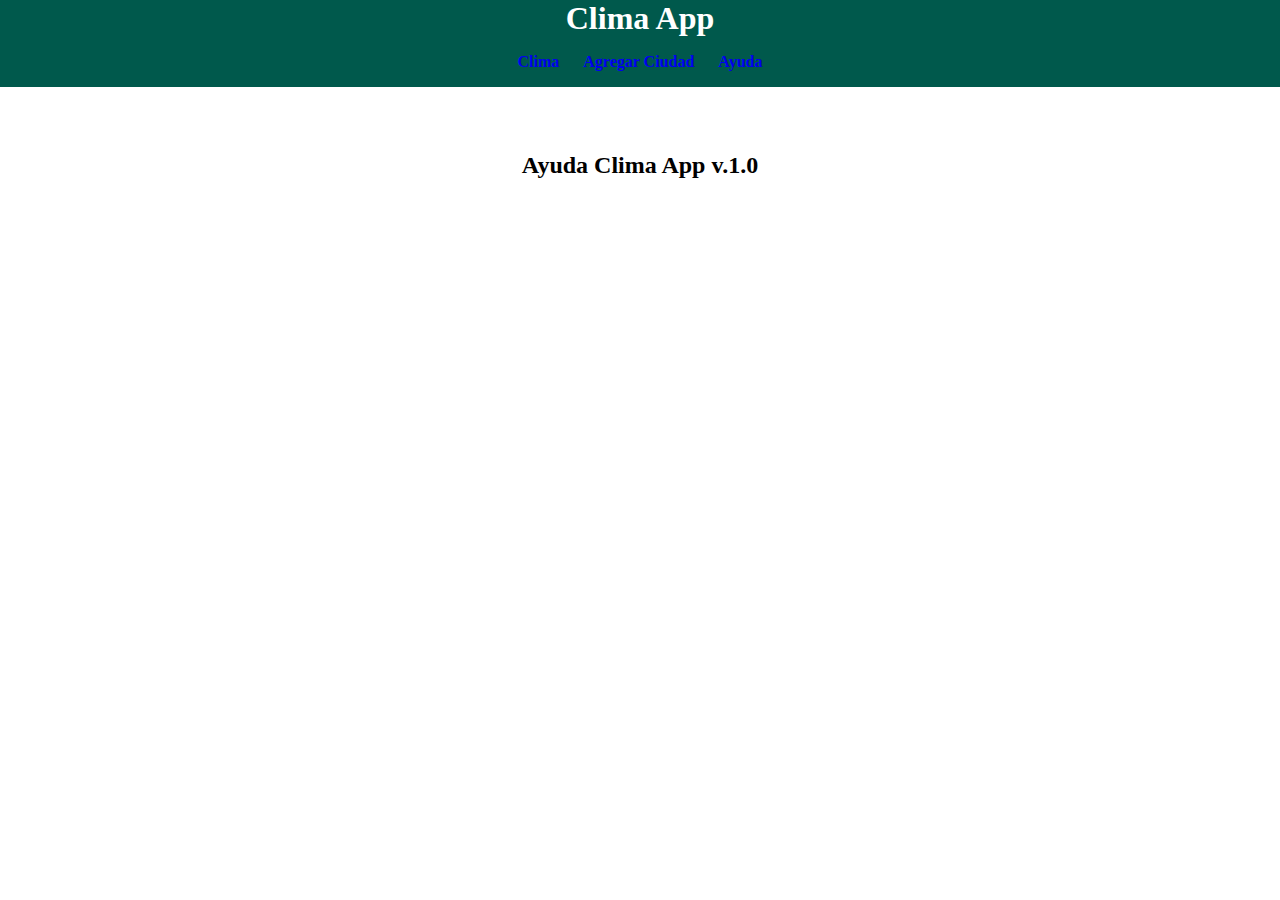
==== add-city.html @ 2bc1ac98 "primeras partes" ====
<!DOCTYPE html>
<html lang="es">

<head>
    <meta charset="UTF-8">
    <meta name="viewport" content="width=device-width, initial-scale=1.0">
    <title>Clima App</title>
    <!-- Estilos CSS -->
    <link rel="stylesheet" href="css/common.css">
</head>

<body>
    <header>
        <h1>
        <span>Clima App</span>
        </h1>
        <nav>
            <ul>
                <li><a href="/index.html">Clima</a></li>
                <li><a href="/add-city.html">Agregar Ciudad</a></li>
                <li class="current-page"><a href="#">Ayuda</a></li>
            </ul>
        </nav>
    </header>
    <!-- Contenido principal de la página -->
    <main>
    <h2>Ayuda Clima App v.1.0</h2>
        <section id="form-city-list">
            <!-- Sección donde se debe colocar el formulario, con el select y el
            botón de consultar -->
        </section>
        <section id="section-weather-result">
            <!-- Sección donde se debe mostrar el clima de la ciudad -->
        </section>
    </main>

    <footer>
    <p>
        Desarrollado con ♥ - LC2
    </p>
    </footer>
</body>
</html>
---- css/common.css ----
* {
    box-sizing: border-box;
    margin: 0;
    padding: 0;
    font-family: 'Lucida Sans', 'Lucida Sans Regular', 'Lucida Grande', 'Lucida Sans
 Unicode', Geneva, Verdana, sans-serif;

}

:root {
    /* Declaro variables CSS con colores principales */
    --color-theme: #00594c;
    --color-back-active: #04957d;
    --color-gradient: linear-gradient(to right, var(--color-theme),
            var(--color-back-active));
    --color-active: #5df2d6;
}

body {
    width: 100%;
    height: 100%;
}

ul {
    padding: 0;
    margin: 0;
    list-style: none;
}

button,
a {
    -webkit-user-select: none;
    user-select: none;
}

header {
    top: 0;
    width: 100%;
    background: var(--color-theme);
    position: fixed;
}

nav>ul {
    justify-content: space-between;
    justify-content: center;
    display: flex;
}

nav li {
    flex: 0 0 auto;
}

nav li a {
    display: block;
    padding: 16px 12px;
    text-align: center;
    text-decoration: none;
    font-size: 1em;
    font-weight: bold;
    color: var (--color-active);
}

nav li.current-page a {
    color: var (--color-theme);
    background-color: var (--color-active);
    pointer-events: none;
}

main {
    margin-top: 120px;
    overflow: auto;
    padding: 16px;
    padding-bottom: 60px;
    height: calc (100% - 120px);
}

h1 {
    text-align: center;
    margin:
        0;
    color: white;
}

h1>img {
    width: 70px;
    vertical-align: middle;
}

h2 {
    color: var (--color-theme);
    margin: 16px 0;
    text-align: center;
}

h3 {
    color: var (--color-theme);
    margin: 8px 0;
}

main section {
    display: flex;
    justify-content: space-around;
}

footer {
    position: fixed;
    bottom: 0px;
    background: var (--color-theme);
    width: 100%;
    text-align: center;
    padding-top: 10px;
    padding-bottom: 10px;
}

footer p {
    font-size: small;
    color: white;
}

main p {
    margin-bottom: 16px;
}

/* Media Query: Estilos a aplicar sólo en pantallas mayores a 400px */
@media (min-width: 400px) {
    main {
        padding-left: 10%;
        padding-right: 10%;
    }

    footer {
        padding-top: 20px;
        padding-bottom: 20px;
    }
}
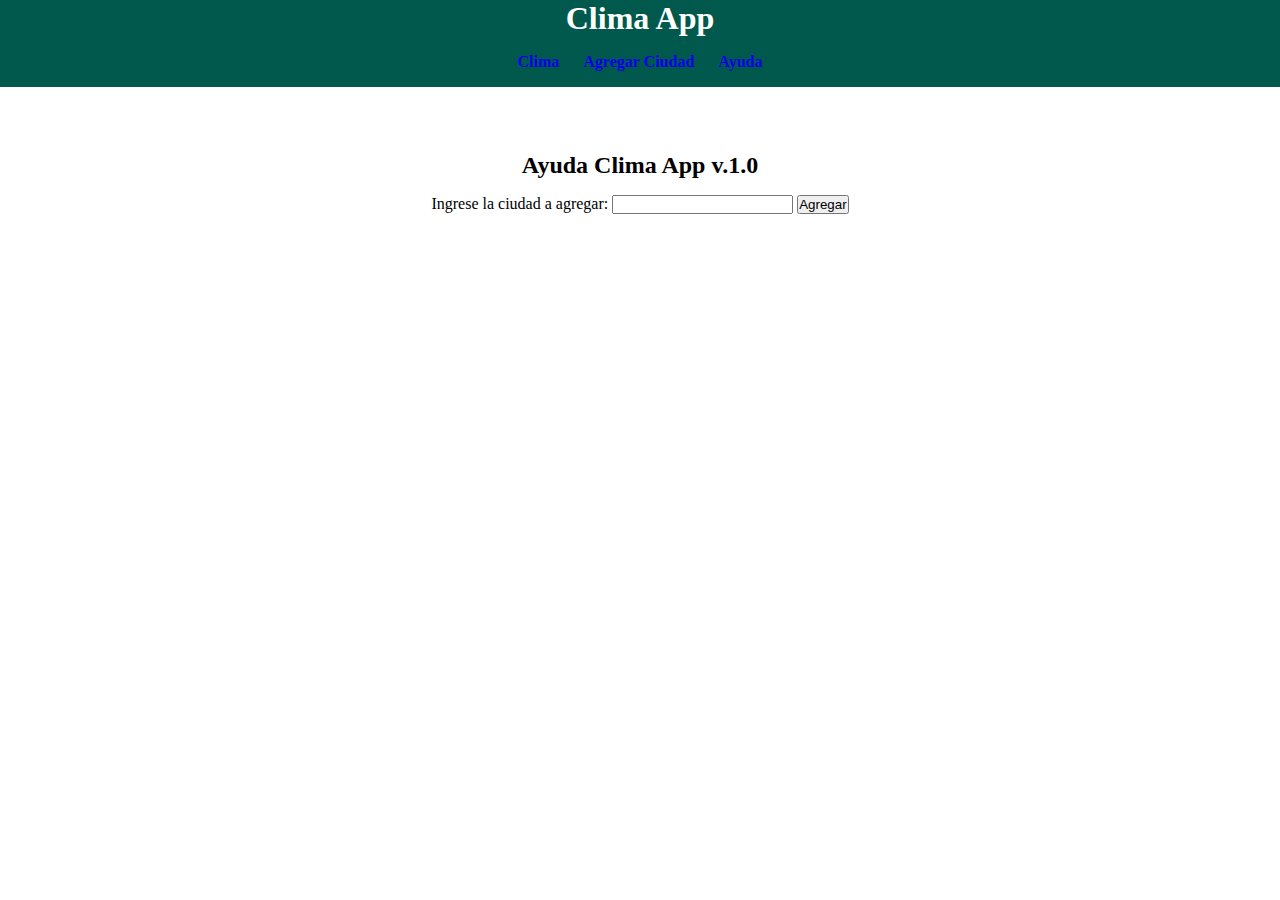
==== commit dbf30693: "terminado integrador 1" ====
--- a/add-city.html
+++ b/add-city.html
@@ -16,9 +16,9 @@
         </h1>
         <nav>
             <ul>
-                <li><a href="/index.html">Clima</a></li>
-                <li><a href="/add-city.html">Agregar Ciudad</a></li>
-                <li class="current-page"><a href="#">Ayuda</a></li>
+                <li><a href="index.html">Clima</a></li>
+                <li class="current-page"><a href="add-city.html">Agregar Ciudad</a></li>
+                <li><a href="help.html">Ayuda</a></li>
             </ul>
         </nav>
     </header>
@@ -26,8 +26,12 @@
     <main>
     <h2>Ayuda Clima App v.1.0</h2>
         <section id="form-city-list">
-            <!-- Sección donde se debe colocar el formulario, con el select y el
-            botón de consultar -->
+            <form action="">
+                <label for="">Ingrese la ciudad a agregar:
+                    <input type="text">
+                </label>
+                <button>Agregar</button>
+            </form>
         </section>
         <section id="section-weather-result">
             <!-- Sección donde se debe mostrar el clima de la ciudad -->
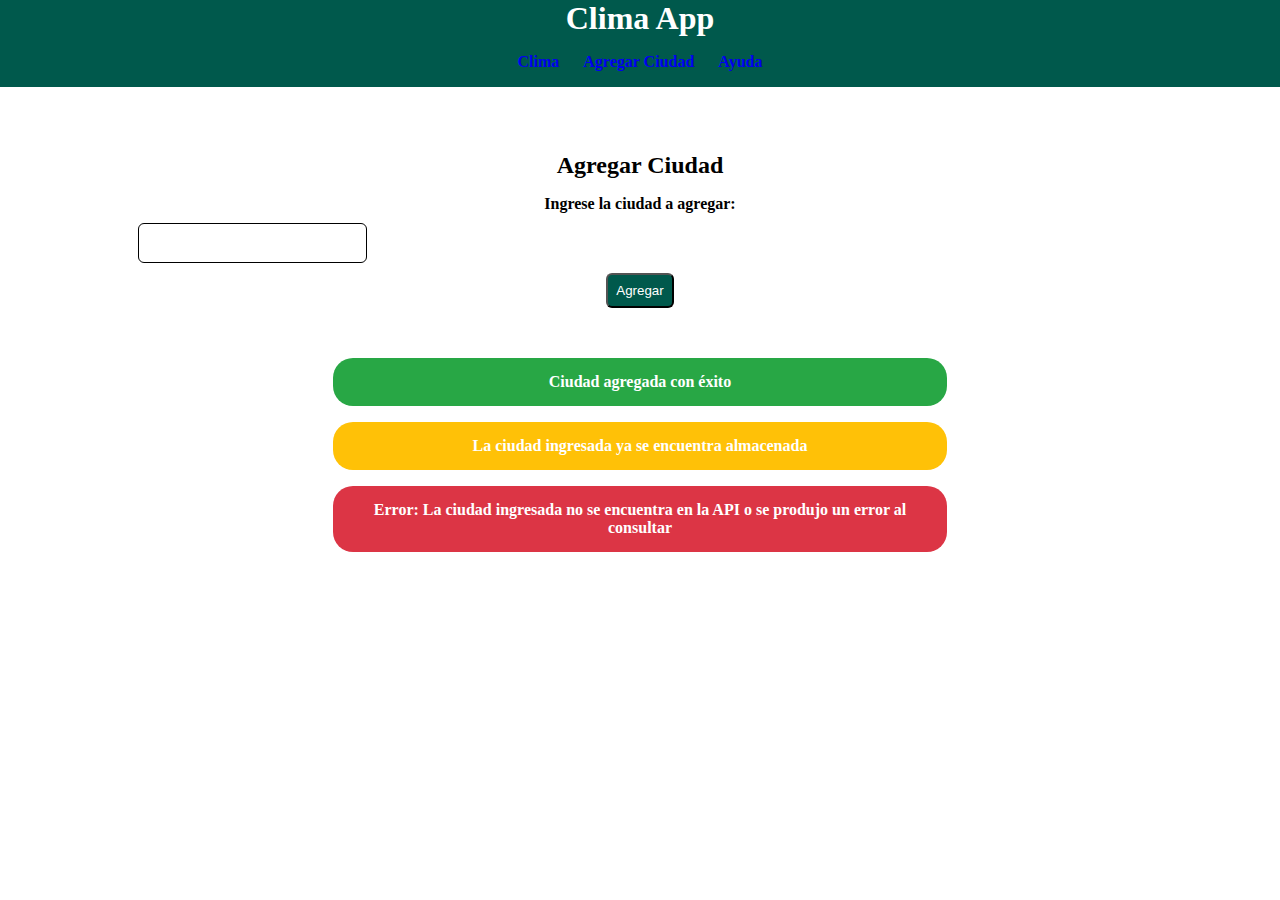
==== commit 510aab0d: "casi terminado" ====
--- a/add-city.html
+++ b/add-city.html
@@ -7,6 +7,7 @@
     <title>Clima App</title>
     <!-- Estilos CSS -->
     <link rel="stylesheet" href="css/common.css">
+    <link rel="stylesheet" href="css/pages/add-city.css">
 </head>
 
 <body>
@@ -17,23 +18,26 @@
         <nav>
             <ul>
                 <li><a href="index.html">Clima</a></li>
-                <li class="current-page"><a href="add-city.html">Agregar Ciudad</a></li>
+                <li class="current-page"><a href="#">Agregar Ciudad</a></li>
                 <li><a href="help.html">Ayuda</a></li>
             </ul>
         </nav>
     </header>
     <!-- Contenido principal de la página -->
     <main>
-    <h2>Ayuda Clima App v.1.0</h2>
+    <h2>Agregar Ciudad</h2>
         <section id="form-city-list">
             <form action="">
                 <label for="">Ingrese la ciudad a agregar:
                     <input type="text">
                 </label>
-                <button>Agregar</button>
+                <button class="botonAgregar">Agregar</button>
             </form>
         </section>
         <section id="section-weather-result">
+            <p id="success">Ciudad agregada con éxito</p>
+            <p id="warning"> La ciudad ingresada ya se encuentra almacenada</p>
+            <p id="error">Error: La ciudad ingresada no se encuentra en la API o se produjo un error al consultar</p>
             <!-- Sección donde se debe mostrar el clima de la ciudad -->
         </section>
     </main>
--- a/css/pages/add-city.css
+++ b/css/pages/add-city.css
@@ -0,0 +1,51 @@
+input, label {
+  display:block;
+}
+input {
+  padding: 10px;
+  margin: 10px;
+  border: solid 1px;
+  border-radius: 6px;
+  font-size: medium;
+  }
+.botonAgregar{
+  padding: 8px;
+  background-color:#00594c;
+  border-radius: 6px;
+  color: white;
+}
+#form-city-list {
+  font-weight: bold;
+  display: flex;
+  flex-direction: column;
+  justify-content: center;
+  text-align: center;
+} 
+#section-weather-result {
+  display: flex;
+  flex-direction: column;
+  text-align: center;
+  color: white;
+  margin: 50px 20% 0px;
+}
+#success {
+  background-color: #28a745;
+  padding: 15px 10px;
+  border-radius: 20px;
+  font-weight: bold;
+}
+  
+#warning {
+  background-color: #ffc107;
+  padding: 15px 10px;
+  border-radius: 20px;
+  font-weight: bold;
+}
+  
+#error{
+  background-color: #dc3545;
+  padding: 15px 10px;
+  border-radius: 20px;
+  font-weight: bold;
+}
+  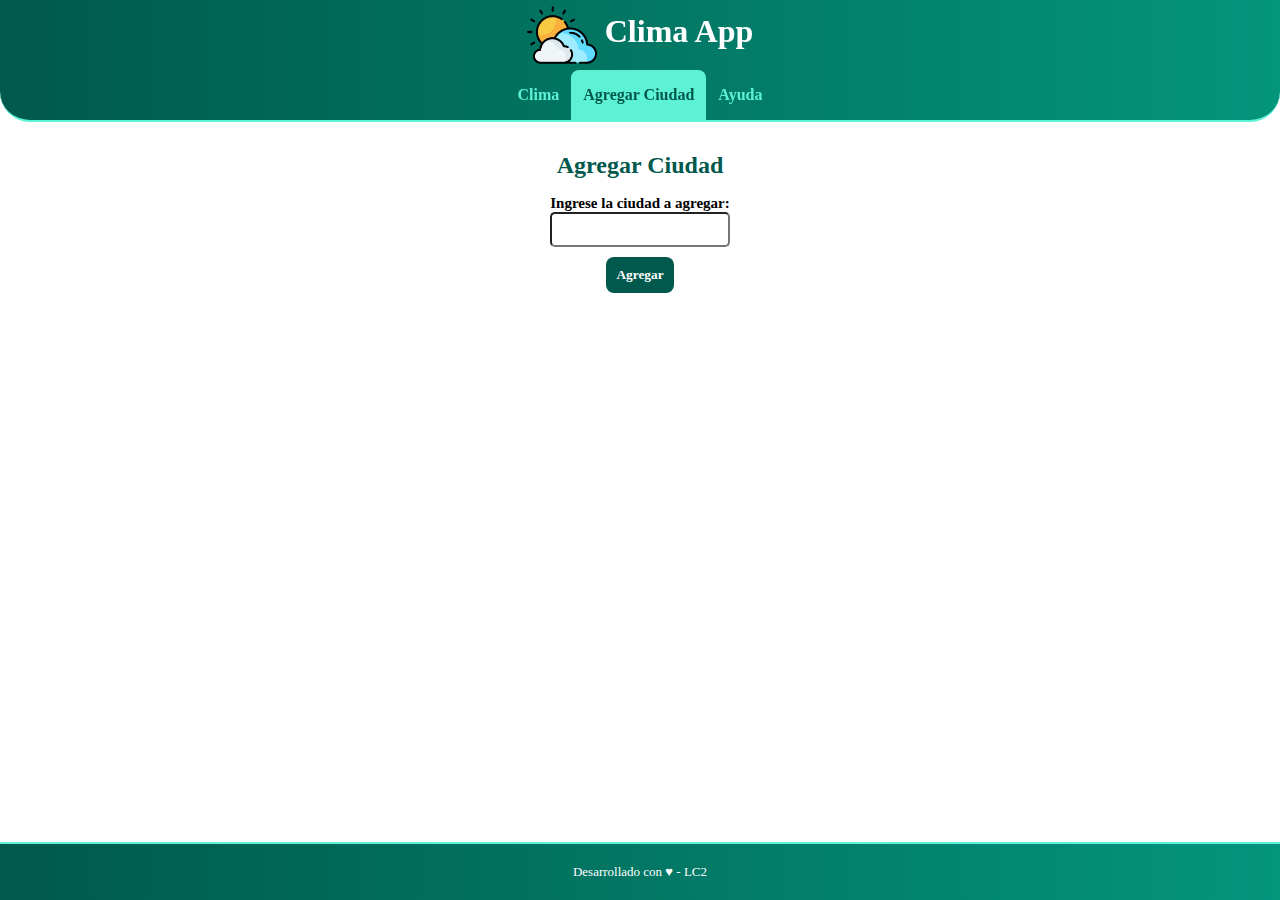
==== commit 0a55970c: "Falta controlar el email" ====
--- a/add-city.html
+++ b/add-city.html
@@ -5,15 +5,19 @@
     <meta charset="UTF-8">
     <meta name="viewport" content="width=device-width, initial-scale=1.0">
     <title>Clima App</title>
+    <link rel="icon" href="css\img\nube.png">
     <!-- Estilos CSS -->
     <link rel="stylesheet" href="css/common.css">
     <link rel="stylesheet" href="css/pages/add-city.css">
+    <!-- Scripts JS -->
+    <script defer src="js/pages/add-city.js"></script>
 </head>
 
 <body>
     <header>
         <h1>
-        <span>Clima App</span>
+            <img src="css\img\nube.png" alt="icono">
+            <span>Clima App</span>
         </h1>
         <nav>
             <ul>
@@ -23,29 +27,29 @@
             </ul>
         </nav>
     </header>
-    <!-- Contenido principal de la página -->
     <main>
-    <h2>Agregar Ciudad</h2>
-        <section id="form-city-list">
-            <form action="">
-                <label for="">Ingrese la ciudad a agregar:
-                    <input type="text">
-                </label>
-                <button class="botonAgregar">Agregar</button>
+        <h2>Agregar Ciudad</h2>
+        <section>
+            <form class="form" action="">
+                <label for="ciudad_a_agregar">Ingrese la ciudad a agregar:</label>
+                <input type="text" name="ciudad_a_agregar" id="ciudad_a_agregar">
+                <input id="agregar" class="button" type="button" value="Agregar">
             </form>
         </section>
-        <section id="section-weather-result">
-            <p id="success">Ciudad agregada con éxito</p>
-            <p id="warning"> La ciudad ingresada ya se encuentra almacenada</p>
+        <section>
+            <span id="loader" class="loader"></span>
+        </section>
+        <section class="mesages">
+            <p id="succes">Ciudad agregada con éxito</p>
             <p id="error">Error: La ciudad ingresada no se encuentra en la API o se produjo un error al consultar</p>
-            <!-- Sección donde se debe mostrar el clima de la ciudad -->
+            <p id="found">La ciudad ingresada ya se encuentra almacenada</p>
         </section>
     </main>
-
     <footer>
-    <p>
-        Desarrollado con ♥ - LC2
-    </p>
+        <p>
+            Desarrollado con ♥ - LC2
+        </p>
     </footer>
 </body>
+
 </html>--- a/css/common.css
+++ b/css/common.css
@@ -2,52 +2,35 @@
     box-sizing: border-box;
     margin: 0;
     padding: 0;
-    font-family: 'Lucida Sans', 'Lucida Sans Regular', 'Lucida Grande', 'Lucida Sans
- Unicode', Geneva, Verdana, sans-serif;
-
-}
-
-:root {
+    font-family: 'Lucida Sans', 'Lucida Sans Regular', 'Lucida Grande', 'Lucida Sans Unicode', 'Geneva', 'Verdana', 'sans-serif';
+}
+
+ :root {
     /* Declaro variables CSS con colores principales */
     --color-theme: #00594c;
+    --color-active: #5df2d6;
     --color-back-active: #04957d;
-    --color-gradient: linear-gradient(to right, var(--color-theme),
-            var(--color-back-active));
-    --color-active: #5df2d6;
+    --color-gradient: linear-gradient(to right, var(--color-theme), var(--color-back-active));
 }
 
 body {
+    height: 100%;
     width: 100%;
-    height: 100%;
-}
-
-ul {
-    padding: 0;
-    margin: 0;
-    list-style: none;
-}
-
-button,
-a {
-    -webkit-user-select: none;
-    user-select: none;
 }
 
 header {
+    position: fixed;
     top: 0;
     width: 100%;
-    background: var(--color-theme);
-    position: fixed;
+    border-radius: 0 0 30px 30px;
+    border-bottom: var(--color-active) solid 2px;
+    background: linear-gradient(to right, var(--color-theme), var(--color-back-active));
 }
 
 nav>ul {
-    justify-content: space-between;
+    display: flex;
     justify-content: center;
-    display: flex;
-}
-
-nav li {
-    flex: 0 0 auto;
+    list-style: none;
 }
 
 nav li a {
@@ -57,13 +40,14 @@
     text-decoration: none;
     font-size: 1em;
     font-weight: bold;
-    color: var (--color-active);
+    color: var(--color-active);
 }
 
 nav li.current-page a {
-    color: var (--color-theme);
-    background-color: var (--color-active);
+    color: var(--color-theme);
+    background-color: var(--color-active);
     pointer-events: none;
+    border-radius: 8px 8px 0 0;
 }
 
 main {
@@ -71,13 +55,12 @@
     overflow: auto;
     padding: 16px;
     padding-bottom: 60px;
-    height: calc (100% - 120px);
+    height: calc(100% - 120px);
 }
 
 h1 {
     text-align: center;
-    margin:
-        0;
+    margin: 0;
     color: white;
 }
 
@@ -87,14 +70,9 @@
 }
 
 h2 {
-    color: var (--color-theme);
+    color: var(--color-theme);
     margin: 16px 0;
     text-align: center;
-}
-
-h3 {
-    color: var (--color-theme);
-    margin: 8px 0;
 }
 
 main section {
@@ -105,11 +83,12 @@
 footer {
     position: fixed;
     bottom: 0px;
-    background: var (--color-theme);
     width: 100%;
     text-align: center;
     padding-top: 10px;
     padding-bottom: 10px;
+    border-top: var(--color-active) solid 2px;
+    background: linear-gradient(to right, var(--color-theme), var(--color-back-active));
 }
 
 footer p {
@@ -117,19 +96,112 @@
     color: white;
 }
 
-main p {
-    margin-bottom: 16px;
-}
+button,
+a {
+    /*evita seleccionar texto elemento*/
+    user-select: none;
+    -webkit-user-select: none;
+}
+
+.mesages {
+    display: flex;
+    flex-direction: column;
+    align-items: center;
+    padding: 22px;
+}
+
+.mesages p {
+    font-size: 14px;
+    text-align: center;
+    color: white;
+    border-radius: 15px;
+    margin: 10px;
+    padding: 12px 7px;
+    width: 450px;
+    line-height: 1;
+}
+
+#succes {
+    display: none;
+    background-color: #28a745;
+}
+
+#error {
+    display: none;
+    background-color: #dc3545;
+}
+
+#found {
+    display: none;
+    background-color: #ffc107;
+}
+
+#empty {
+    display: block;
+    background-color: #dc3545;
+}
+
+#errorMail {
+    display: none;
+    background-color: #dc3545;
+}
+
+#vacio {
+    display: none;
+    background-color: #dc3545;
+}
+
+#enviado {
+    display: none;
+    background-color: #28a745;
+}
+
 
 /* Media Query: Estilos a aplicar sólo en pantallas mayores a 400px */
+
 @media (min-width: 400px) {
     main {
         padding-left: 10%;
         padding-right: 10%;
     }
-
     footer {
         padding-top: 20px;
         padding-bottom: 20px;
     }
+}
+
+
+/*----------------Loader--------------------------*/
+
+.loader {
+    width: 20px;
+    height: 20px;
+    border-radius: 50%;
+    background: var(--color-theme);
+    box-shadow: 0 0 0 0 var(--color-theme);
+    animation: pl2 1.5s infinite linear;
+    position: relative;
+    display: none;
+    margin-top: 50px;
+}
+
+.loader:before,
+.loader:after {
+    content: "";
+    position: absolute;
+    inset: 0;
+    border-radius: inherit;
+    box-shadow: 0 0 0 0 var(--color-theme);
+    animation: inherit;
+    animation-delay: -0.5s;
+}
+
+.loader:after {
+    animation-delay: -1s;
+}
+
+@keyframes pl2 {
+    100% {
+        box-shadow: 0 0 0 40px rgba(0, 0, 0, 0)
+    }
 }--- a/css/pages/add-city.css
+++ b/css/pages/add-city.css
@@ -1,51 +1,26 @@
-input, label {
-  display:block;
-}
-input {
-  padding: 10px;
-  margin: 10px;
-  border: solid 1px;
-  border-radius: 6px;
-  font-size: medium;
-  }
-.botonAgregar{
-  padding: 8px;
-  background-color:#00594c;
-  border-radius: 6px;
-  color: white;
-}
-#form-city-list {
-  font-weight: bold;
+form.form {
   display: flex;
   flex-direction: column;
-  justify-content: center;
-  text-align: center;
-} 
-#section-weather-result {
-  display: flex;
-  flex-direction: column;
-  text-align: center;
+  align-items: center;
+}
+
+form.form label {
+  font-size: 15px;
+  font-weight: 600;
+}
+
+form.form #ciudad_a_agregar {
+  border-radius: 5px;
+  width: 100%;
+  height: 35px;
+}
+
+form.form .button {
+  border: 0px;
+  background-color: var(--color-theme);
   color: white;
-  margin: 50px 20% 0px;
-}
-#success {
-  background-color: #28a745;
-  padding: 15px 10px;
-  border-radius: 20px;
-  font-weight: bold;
-}
-  
-#warning {
-  background-color: #ffc107;
-  padding: 15px 10px;
-  border-radius: 20px;
-  font-weight: bold;
-}
-  
-#error{
-  background-color: #dc3545;
-  padding: 15px 10px;
-  border-radius: 20px;
-  font-weight: bold;
-}
-  +  border-radius: 8px;
+  font-weight: 600;
+  padding: 10px;
+  margin-top: 10px;
+}